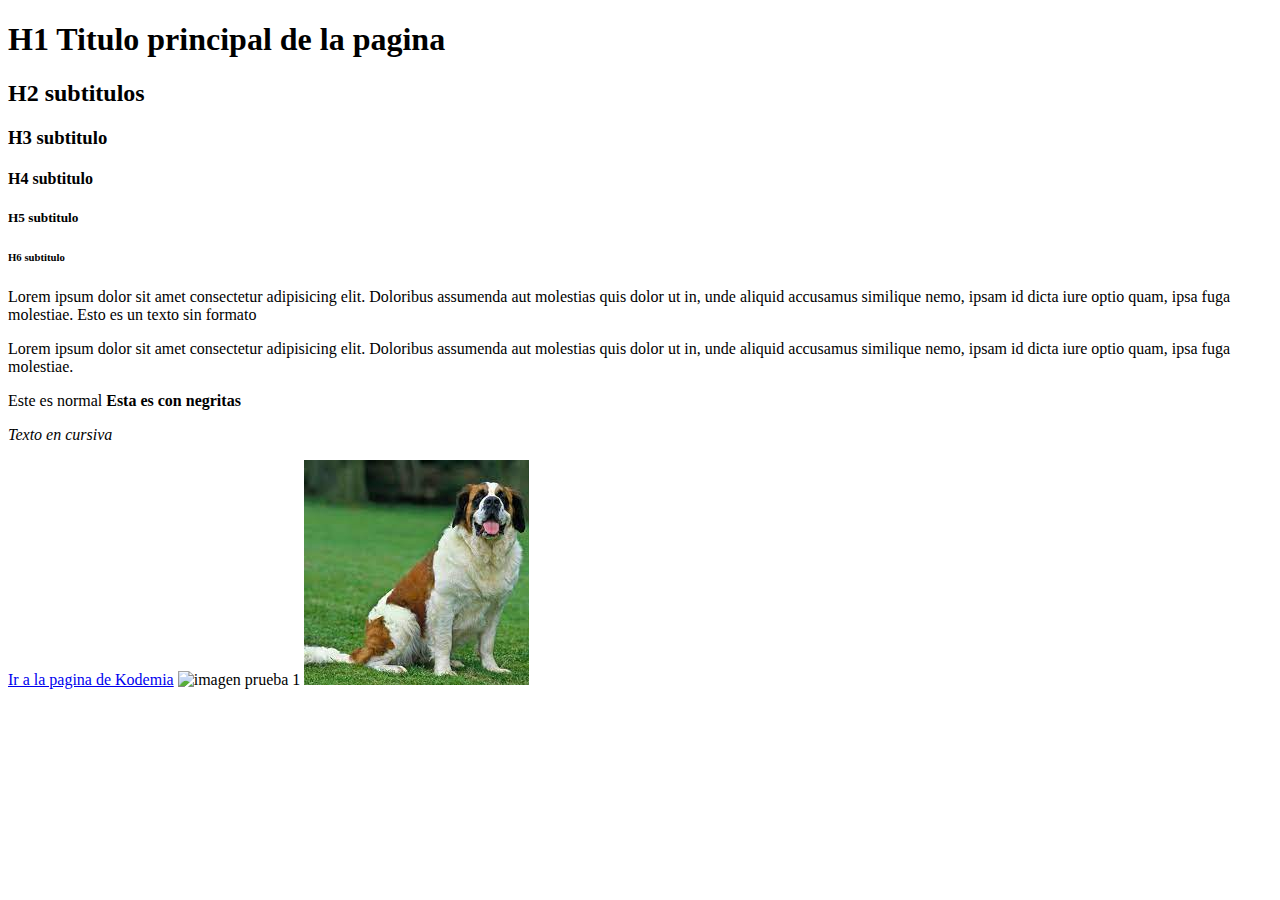
==== index.html @ f443bf7f "feat:Primera clase" ====
<!DOCTYPE html>
<html lang="es">
    <head>
    <!--Dentro del head se ponen las etiquetas meta-->
        <meta charset="UTF-8">
        <meta name="author" content="Alejandro Sanchez">
        <meta name="descripcion" content="Clase 1 de maquetado">
        <meta name="keywords" content="kodemia, clases, maquetado">
        <title>Clase 1 Maquetado</title>
        
    </head>
    <body>
        <h1> H1 Titulo principal de la pagina</h1>
        <h2> H2 subtitulos</h2>
        <h3> H3 subtitulo</h3>
        <h4> H4 subtitulo</h4>
        <h5> H5 subtitulo</h5>
        <h6> H6 subtitulo</h6>
        <p>
            Lorem ipsum dolor sit amet consectetur adipisicing elit. Doloribus assumenda aut molestias quis dolor ut in, unde aliquid accusamus similique nemo, ipsam id dicta iure optio quam, ipsa fuga molestiae.

            <span>
                Esto es un texto sin formato
            </span>
        </p> 
        <p>
            Lorem ipsum dolor sit amet consectetur adipisicing elit. Doloribus assumenda aut molestias quis dolor ut in, unde aliquid accusamus similique nemo, ipsam id dicta iure optio quam, ipsa fuga molestiae.

            <p>
                Este es normal <b> Esta es con negritas</b>
            </p>
            <p>
                <i>Texto en cursiva</i>
            </p>
        </p> 
        <a href="https://kodemia.mx/">Ir a la pagina de Kodemia</a>
        <img 
        src="https://humanidades.com/wp-content/uploads/2017/02/perro-1-e1561678907722.jpg"
        alt="imagen prueba 1"
        width="400px"
        > 
        <img 
        src="./img/Sin título.jpeg"
        alt="imagen prueba 2"
        >  
    </body>
</html>
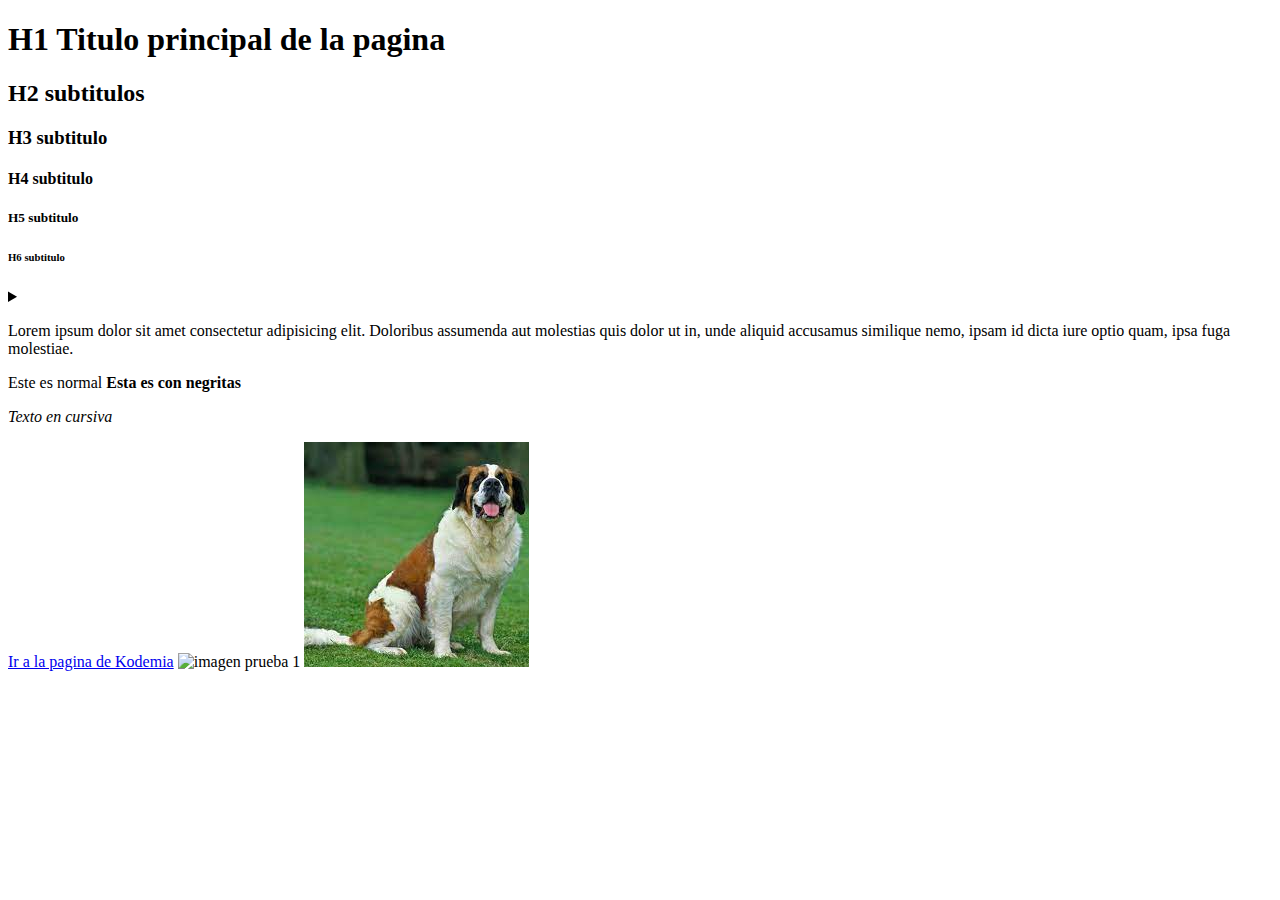
==== commit 24f8c233: "feat: updating structure html" ====
--- a/index.html
+++ b/index.html
@@ -16,23 +16,23 @@
         <h4> H4 subtitulo</h4>
         <h5> H5 subtitulo</h5>
         <h6> H6 subtitulo</h6>
-        <p>
+        <details>
+            <p>
             Lorem ipsum dolor sit amet consectetur adipisicing elit. Doloribus assumenda aut molestias quis dolor ut in, unde aliquid accusamus similique nemo, ipsam id dicta iure optio quam, ipsa fuga molestiae.
-
-            <span>
-                Esto es un texto sin formato
-            </span>
-        </p> 
-        <p>
-            Lorem ipsum dolor sit amet consectetur adipisicing elit. Doloribus assumenda aut molestias quis dolor ut in, unde aliquid accusamus similique nemo, ipsam id dicta iure optio quam, ipsa fuga molestiae.
-
-            <p>
-                Este es normal <b> Esta es con negritas</b>
-            </p>
-            <p>
-                <i>Texto en cursiva</i>
-            </p>
-        </p> 
+                <summary>
+                    <p>
+                        Lorem ipsum dolor sit amet consectetur adipisicing elit. Doloribus assumenda aut molestias quis dolor ut in, unde aliquid accusamus similique nemo, ipsam id dicta iure optio quam, ipsa fuga molestiae.
+            
+                        <p>
+                            Este es normal <b> Esta es con negritas</b>
+                        </p>
+                        <p>
+                            <i>Texto en cursiva</i>
+                        </p>
+                    </p> 
+                </summary>
+            </p> 
+        </details>
         <a href="https://kodemia.mx/">Ir a la pagina de Kodemia</a>
         <img 
         src="https://humanidades.com/wp-content/uploads/2017/02/perro-1-e1561678907722.jpg"
